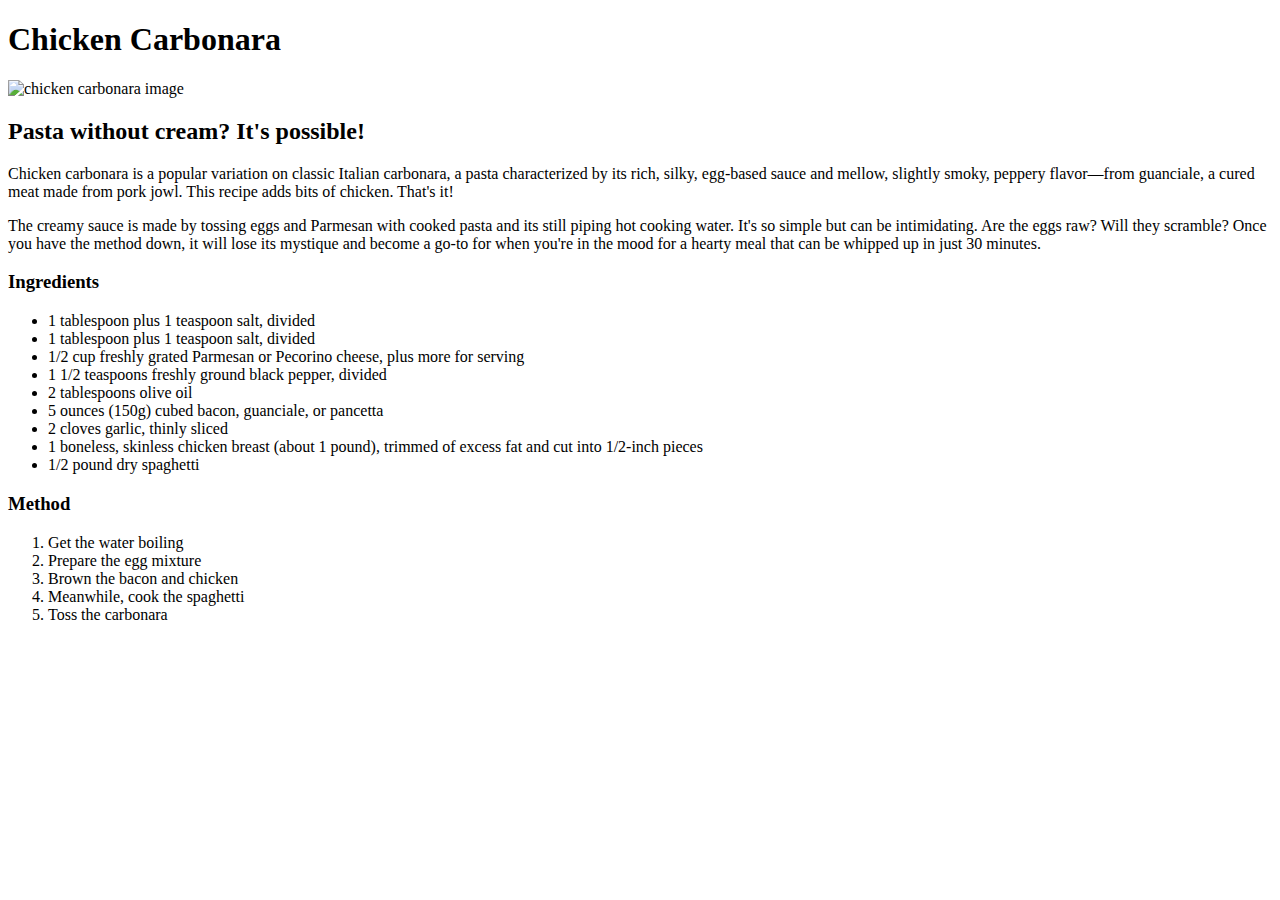
==== recipes/chicken-carbonara.html @ cfe559a5 "add 3rd recipe + make some corrections" ====
<!DOCTYPE html>
<html lang="en">
<head>
    <meta charset="UTF-8">
    <meta http-equiv="X-UA-Compatible" content="IE=edge">
    <meta name="viewport" content="width=device-width, initial-scale=1.0">
    <title>Chicken Carbonara</title>
</head>
<body>
    <header>
        <h1>Chicken Carbonara</h1>
        <img src="https://www.simplyrecipes.com/thmb/gaagbOX4Eg6j6RnxFGKoendN3n0=/1500x0/filters:no_upscale():max_bytes(150000):strip_icc():format(webp)/Simply-Recipes-Chicken-Carbonara-LEAD-03-e0e7864c85aa48c4950280a541de4ebd.jpg" alt="chicken  carbonara image" height="600" width="450" >
    </header>

    <article>
        <h2>Pasta without cream? It's possible!</h2>
        <p>Chicken carbonara is a popular variation on classic Italian carbonara, a pasta characterized by its rich, silky, egg-based sauce and mellow, slightly smoky, peppery flavor—from guanciale, a cured meat made from pork jowl. This recipe adds bits of chicken. That's it! </p>
        <p>The creamy sauce is made by tossing eggs and Parmesan with cooked pasta and its still piping hot cooking water. It's so simple but can be intimidating. Are the eggs raw? Will they scramble? Once you have the method down, it will lose its mystique and become a go-to for when you're in the mood for a hearty meal that can be whipped up in just 30 minutes.</p>

        <h3>Ingredients</h3>
        <ul>
            <li>1 tablespoon plus 1 teaspoon salt, divided</li>
            <li>1 tablespoon plus 1 teaspoon salt, divided</li>
            <li>1/2 cup freshly grated Parmesan or Pecorino cheese, plus more for serving</li>
            <li>1 1/2 teaspoons freshly ground black pepper, divided</li>
            <li>2 tablespoons olive oil</li>
            <li>5 ounces (150g) cubed bacon, guanciale, or pancetta</li>
            <li>2 cloves garlic, thinly sliced</li>
            <li>1 boneless, skinless chicken breast (about 1 pound), trimmed of excess fat and cut into 1/2-inch pieces</li>
            <li>1/2 pound dry spaghetti</li>

        </ul>

        <h3>Method</h3>

        <ol>
            <li>Get the water boiling</li>
            <li>Prepare the egg mixture</li>
            <li>Brown the bacon and chicken</li>
            <li>Meanwhile, cook the spaghetti</li>
            <li>Toss the carbonara</li>

        </ol>
    </article>

</body>
</html>
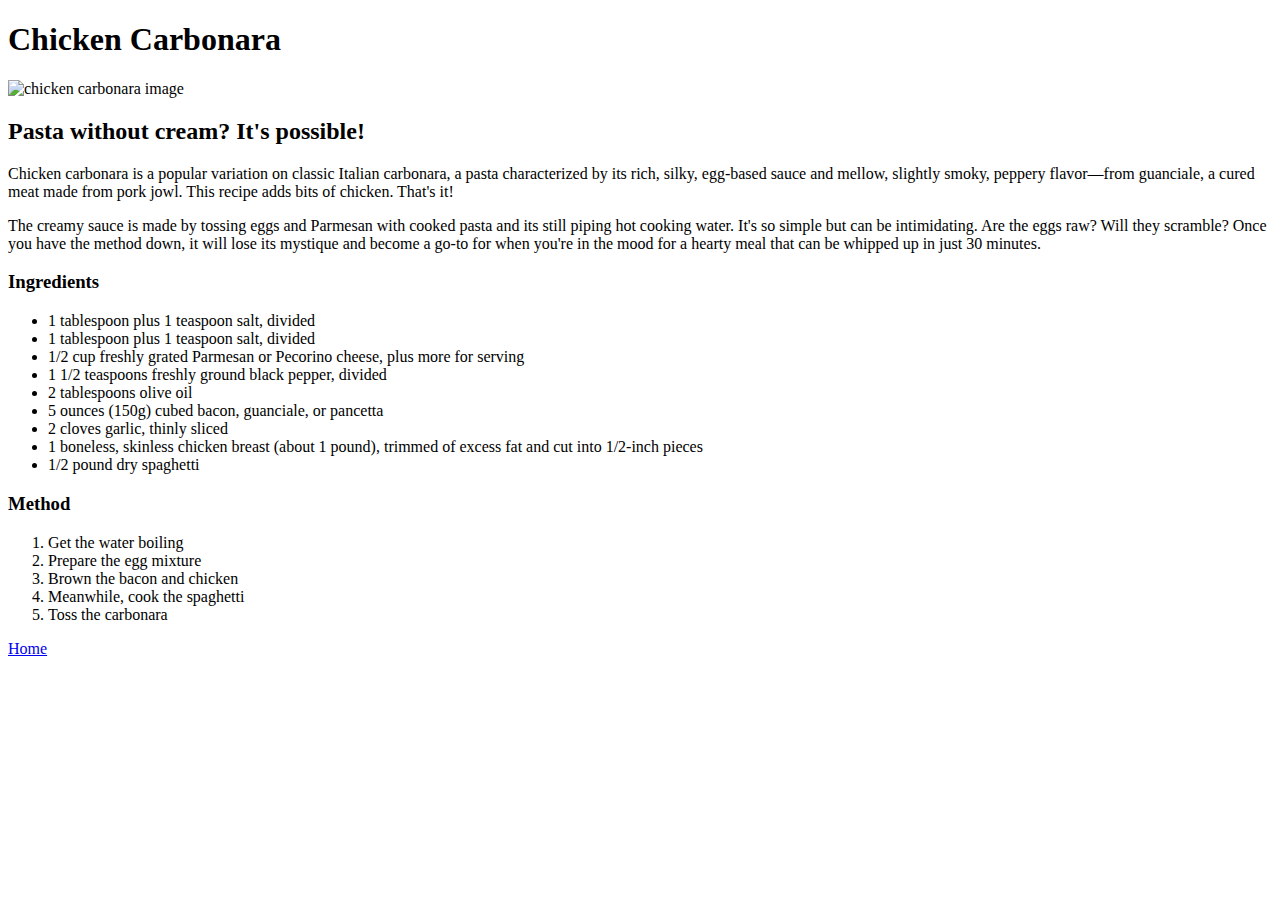
==== commit 71651bca: "add home button at the sub-pages" ====
--- a/recipes/chicken-carbonara.html
+++ b/recipes/chicken-carbonara.html
@@ -42,6 +42,9 @@
 
         </ol>
     </article>
+    <a href="../index.html">Home</a>
 
 </body>
-</html>+</html>
+
+<!-- https://www.simplyrecipes.com/chicken-carbonara-recipe-5225462 -->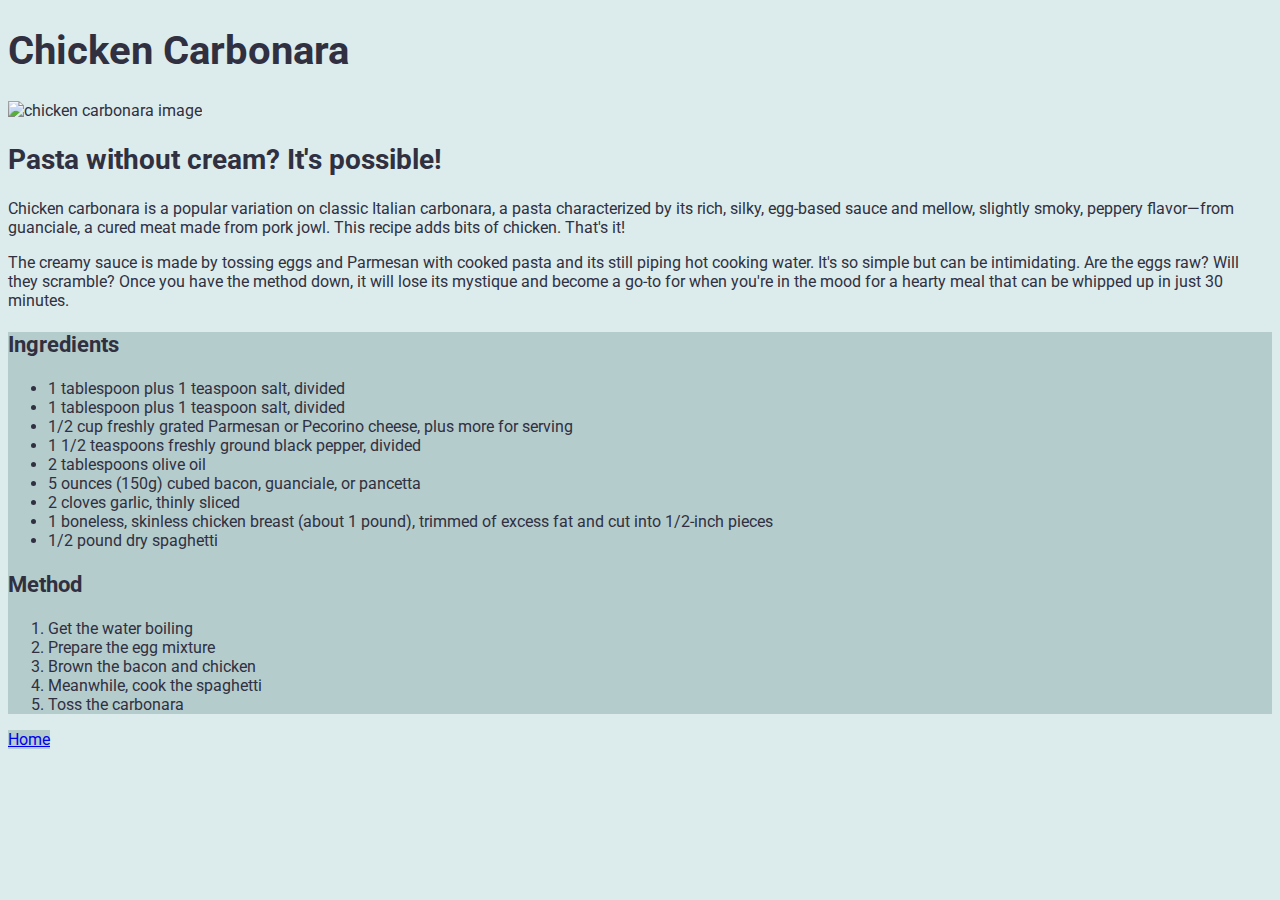
==== commit 54b47d24: "add styles and modify htmls" ====
--- a/recipes/chicken-carbonara.html
+++ b/recipes/chicken-carbonara.html
@@ -1,50 +1,80 @@
 <!DOCTYPE html>
 <html lang="en">
-<head>
-    <meta charset="UTF-8">
-    <meta http-equiv="X-UA-Compatible" content="IE=edge">
-    <meta name="viewport" content="width=device-width, initial-scale=1.0">
+  <head>
+    <meta charset="UTF-8" />
+    <meta http-equiv="X-UA-Compatible" content="IE=edge" />
+    <meta name="viewport" content="width=device-width, initial-scale=1.0" />
+    <link rel="preconnect" href="https://fonts.googleapis.com" />
+    <link rel="preconnect" href="https://fonts.gstatic.com" crossorigin />
+    <link
+      href="https://fonts.googleapis.com/css2?family=Roboto:wght@400;500;700&display=swap"
+      rel="stylesheet"
+    />
+    <link rel="stylesheet" href="../style.css" />
     <title>Chicken Carbonara</title>
-</head>
-<body>
+  </head>
+  <body>
     <header>
-        <h1>Chicken Carbonara</h1>
-        <img src="https://www.simplyrecipes.com/thmb/gaagbOX4Eg6j6RnxFGKoendN3n0=/1500x0/filters:no_upscale():max_bytes(150000):strip_icc():format(webp)/Simply-Recipes-Chicken-Carbonara-LEAD-03-e0e7864c85aa48c4950280a541de4ebd.jpg" alt="chicken  carbonara image" height="600" width="450" >
+      <h1>Chicken Carbonara</h1>
+      <img
+        src="https://www.simplyrecipes.com/thmb/gaagbOX4Eg6j6RnxFGKoendN3n0=/1500x0/filters:no_upscale():max_bytes(150000):strip_icc():format(webp)/Simply-Recipes-Chicken-Carbonara-LEAD-03-e0e7864c85aa48c4950280a541de4ebd.jpg"
+        alt="chicken  carbonara image"
+        height="600"
+        width="450"
+      />
+
+      <h2>Pasta without cream? It's possible!</h2>
+      <p>
+        Chicken carbonara is a popular variation on classic Italian carbonara, a
+        pasta characterized by its rich, silky, egg-based sauce and mellow,
+        slightly smoky, peppery flavor—from guanciale, a cured meat made from
+        pork jowl. This recipe adds bits of chicken. That's it!
+      </p>
+
+      <p>
+        The creamy sauce is made by tossing eggs and Parmesan with cooked pasta
+        and its still piping hot cooking water. It's so simple but can be
+        intimidating. Are the eggs raw? Will they scramble? Once you have the
+        method down, it will lose its mystique and become a go-to for when
+        you're in the mood for a hearty meal that can be whipped up in just 30
+        minutes.
+      </p>
     </header>
 
     <article>
-        <h2>Pasta without cream? It's possible!</h2>
-        <p>Chicken carbonara is a popular variation on classic Italian carbonara, a pasta characterized by its rich, silky, egg-based sauce and mellow, slightly smoky, peppery flavor—from guanciale, a cured meat made from pork jowl. This recipe adds bits of chicken. That's it! </p>
-        <p>The creamy sauce is made by tossing eggs and Parmesan with cooked pasta and its still piping hot cooking water. It's so simple but can be intimidating. Are the eggs raw? Will they scramble? Once you have the method down, it will lose its mystique and become a go-to for when you're in the mood for a hearty meal that can be whipped up in just 30 minutes.</p>
+      <h3>Ingredients</h3>
 
-        <h3>Ingredients</h3>
-        <ul>
-            <li>1 tablespoon plus 1 teaspoon salt, divided</li>
-            <li>1 tablespoon plus 1 teaspoon salt, divided</li>
-            <li>1/2 cup freshly grated Parmesan or Pecorino cheese, plus more for serving</li>
-            <li>1 1/2 teaspoons freshly ground black pepper, divided</li>
-            <li>2 tablespoons olive oil</li>
-            <li>5 ounces (150g) cubed bacon, guanciale, or pancetta</li>
-            <li>2 cloves garlic, thinly sliced</li>
-            <li>1 boneless, skinless chicken breast (about 1 pound), trimmed of excess fat and cut into 1/2-inch pieces</li>
-            <li>1/2 pound dry spaghetti</li>
+      <ul>
+        <li>1 tablespoon plus 1 teaspoon salt, divided</li>
+        <li>1 tablespoon plus 1 teaspoon salt, divided</li>
+        <li>
+          1/2 cup freshly grated Parmesan or Pecorino cheese, plus more for
+          serving
+        </li>
+        <li>1 1/2 teaspoons freshly ground black pepper, divided</li>
+        <li>2 tablespoons olive oil</li>
+        <li>5 ounces (150g) cubed bacon, guanciale, or pancetta</li>
+        <li>2 cloves garlic, thinly sliced</li>
+        <li>
+          1 boneless, skinless chicken breast (about 1 pound), trimmed of excess
+          fat and cut into 1/2-inch pieces
+        </li>
+        <li>1/2 pound dry spaghetti</li>
+      </ul>
 
-        </ul>
+      <h3>Method</h3>
 
-        <h3>Method</h3>
+      <ol>
+        <li>Get the water boiling</li>
+        <li>Prepare the egg mixture</li>
+        <li>Brown the bacon and chicken</li>
+        <li>Meanwhile, cook the spaghetti</li>
+        <li>Toss the carbonara</li>
+      </ol>
+    </article>
 
-        <ol>
-            <li>Get the water boiling</li>
-            <li>Prepare the egg mixture</li>
-            <li>Brown the bacon and chicken</li>
-            <li>Meanwhile, cook the spaghetti</li>
-            <li>Toss the carbonara</li>
-
-        </ol>
-    </article>
-    <a href="../index.html">Home</a>
-
-</body>
+    <a href="../index.html" class="home">Home</a>
+  </body>
 </html>
 
-<!-- https://www.simplyrecipes.com/chicken-carbonara-recipe-5225462 -->+<!-- https://www.simplyrecipes.com/chicken-carbonara-recipe-5225462 -->
--- a/style.css
+++ b/style.css
@@ -0,0 +1,32 @@
+body {
+  background-color: rgb(220, 236, 236);
+  font-family: "Roboto", sans-serif;
+  color: hsl(240, 15%, 22%);
+}
+
+h1 {
+  font-size: 40px;
+}
+
+h2 {
+  font-size: 28px;
+}
+
+h3 {
+  font-size: 22px;
+}
+h4 {
+  font-weight: 500;
+}
+
+.recipe-link {
+  font-size: 18px;
+}
+
+article {
+  background-color: rgb(181, 204, 204);
+}
+
+.home {
+  background-color: rgb(181, 204, 204);
+}
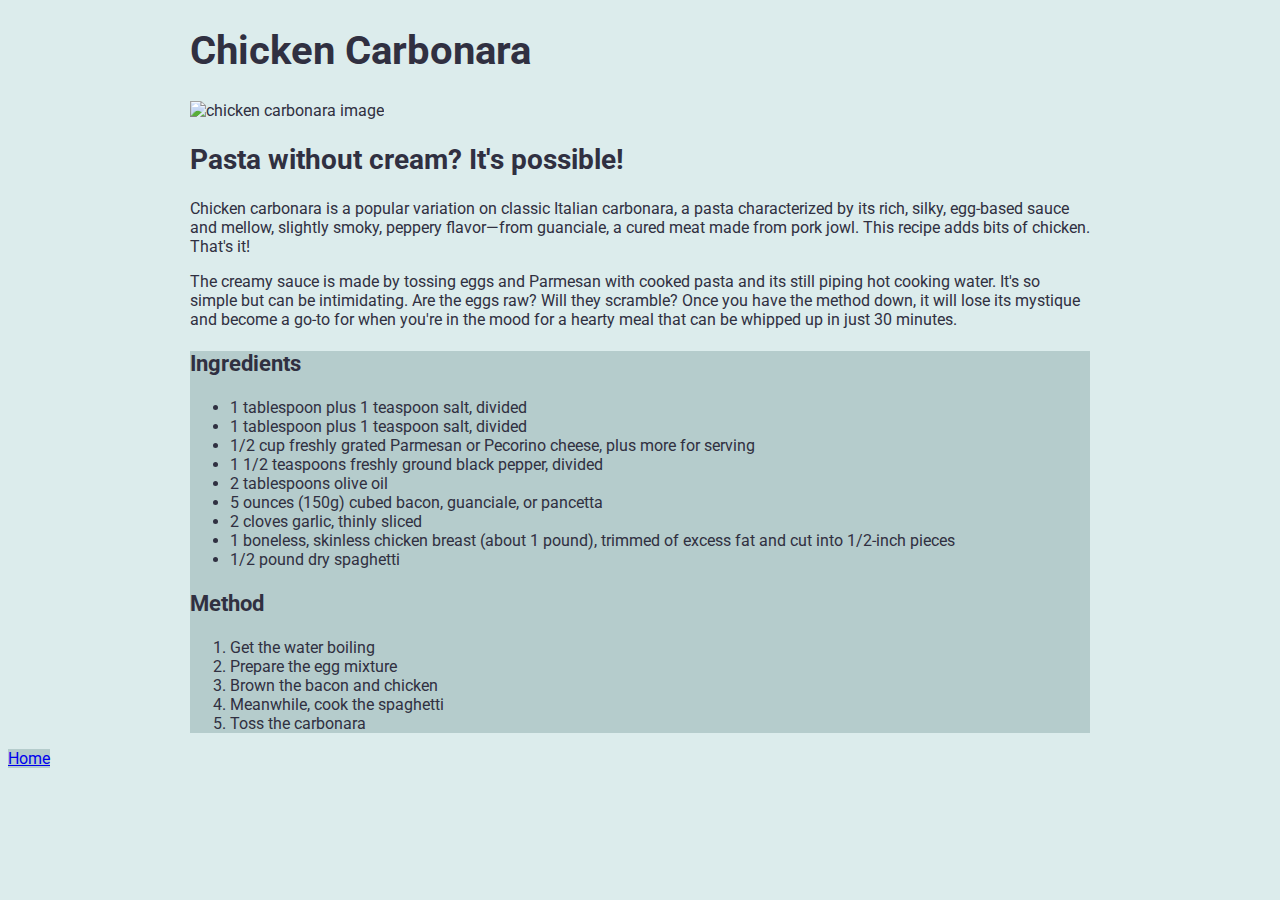
==== commit 8e9b3e74: "put content in container and center them" ====
--- a/recipes/chicken-carbonara.html
+++ b/recipes/chicken-carbonara.html
@@ -14,7 +14,7 @@
     <title>Chicken Carbonara</title>
   </head>
   <body>
-    <header>
+    <header class="container">
       <h1>Chicken Carbonara</h1>
       <img
         src="https://www.simplyrecipes.com/thmb/gaagbOX4Eg6j6RnxFGKoendN3n0=/1500x0/filters:no_upscale():max_bytes(150000):strip_icc():format(webp)/Simply-Recipes-Chicken-Carbonara-LEAD-03-e0e7864c85aa48c4950280a541de4ebd.jpg"
@@ -41,7 +41,7 @@
       </p>
     </header>
 
-    <article>
+    <article class="container">
       <h3>Ingredients</h3>
 
       <ul>
--- a/style.css
+++ b/style.css
@@ -30,3 +30,8 @@
 .home {
   background-color: rgb(181, 204, 204);
 }
+
+.container {
+  max-width: 900px;
+  margin: 0 auto;
+}
